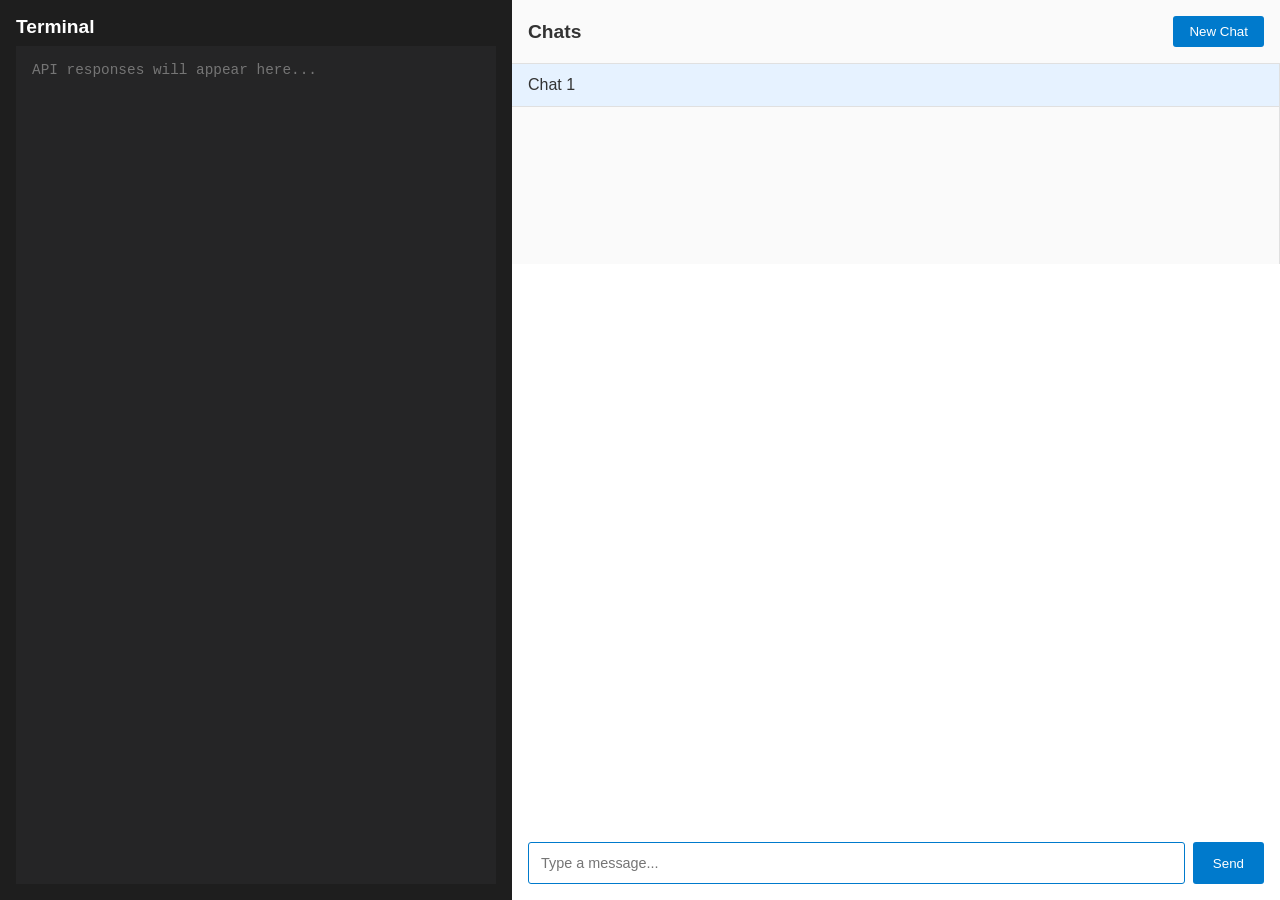
==== index.html @ b7efe688 "Add UI files for proxy-terminal chat app" ====
<!DOCTYPE html>
<html lang="en">
<head>
    <meta charset="UTF-8">
    <meta name="viewport" content="width=device-width, initial-scale=1.0">
    <title>Proxy Terminal Chat</title>
    <link rel="stylesheet" href="style.css">
</head>
<body>
    <div class="container">
        <div class="left-pane">
            <h2>Terminal</h2>
            <textarea id="terminal" readonly placeholder="API responses will appear here..."></textarea>
        </div>
        <div class="right-pane">
            <div class="chat-header">
                <h2>Chats</h2>
                <button id="new-chat-btn">New Chat</button>
            </div>
            <div class="chat-sidebar">
                <div id="chat-list"></div>
            </div>
            <div class="chat-area">
                <div id="chat-messages"></div>
                <form id="chat-form">
                    <input type="text" id="chat-input" placeholder="Type a message..." autocomplete="off" />
                    <button type="submit">Send</button>
                </form>
            </div>
        </div>
    </div>
    <script src="script.js"></script>
</body>
</html>
---- style.css ----
* {
    box-sizing: border-box;
    margin: 0;
    padding: 0;
}

body {
    font-family: 'Segoe UI', Tahoma, Geneva, Verdana, sans-serif;
    background-color: #f0f0f0;
    color: #333;
}

.container {
    display: flex;
    height: 100vh;
}

.left-pane {
    flex: 0 0 40%;
    background-color: #1e1e1e;
    color: #d4d4d4;
    padding: 1rem;
    display: flex;
    flex-direction: column;
}

.left-pane h2 {
    margin-bottom: 0.5rem;
    font-size: 1.2rem;
    color: #fff;
}

#terminal {
    flex: 1;
    background-color: #252526;
    color: #d4d4d4;
    border: none;
    padding: 1rem;
    font-family: 'Consolas', 'Courier New', monospace;
    font-size: 0.9rem;
    resize: none;
    overflow-y: auto;
    white-space: pre-wrap;
    word-wrap: break-word;
}

.right-pane {
    flex: 1;
    display: flex;
    flex-direction: column;
    background-color: #fff;
}

.chat-header {
    padding: 1rem;
    background-color: #fafafa;
    border-bottom: 1px solid #e0e0e0;
    display: flex;
    justify-content: space-between;
    align-items: center;
}

.chat-header h2 {
    font-size: 1.2rem;
    color: #333;
}

#new-chat-btn {
    padding: 0.5rem 1rem;
    background-color: #007acc;
    color: white;
    border: none;
    border-radius: 3px;
    cursor: pointer;
}

#new-chat-btn:hover {
    background-color: #005a9e;
}

.chat-sidebar {
    flex: 0 0 200px;
    background-color: #fafafa;
    border-right: 1px solid #e0e0e0;
    overflow-y: auto;
}

.chat-sidebar .chat-item {
    padding: 0.75rem 1rem;
    cursor: pointer;
    border-bottom: 1px solid #e0e0e0;
}

.chat-sidebar .chat-item.active,
.chat-sidebar .chat-item:hover {
    background-color: #e6f2ff;
}

.chat-area {
    flex: 1;
    display: flex;
    flex-direction: column;
    padding: 1rem;
}

#chat-messages {
    flex: 1;
    overflow-y: auto;
    padding-bottom: 1rem;
}

.message {
    margin-bottom: 0.75rem;
    max-width: 80%;
}

.message.user {
    align-self: flex-end;
    background-color: #007acc;
    color: white;
    padding: 0.5rem 0.75rem;
    border-radius: 15px 15px 0 15px;
}

.message.bot {
    align-self: flex-start;
    background-color: #e9e9eb;
    color: #000;
    padding: 0.5rem 0.75rem;
    border-radius: 15px 15px 15px 0;
}

#chat-form {
    display: flex;
    gap: 0.5rem;
    margin-top: auto;
}

#chat-input {
    flex: 1;
    padding: 0.75rem;
    border: 1px solid #ccc;
    border-radius: 3px;
    font-size: 0.9rem;
}

#chat-input:focus {
    outline: none;
    border-color: #007acc;
}

#chat-form button {
    padding: 0.75rem 1.25rem;
    background-color: #007acc;
    color: white;
    border: none;
    border-radius: 3px;
    cursor: pointer;
}

#chat-form button:hover {
    background-color: #005a9e;
}
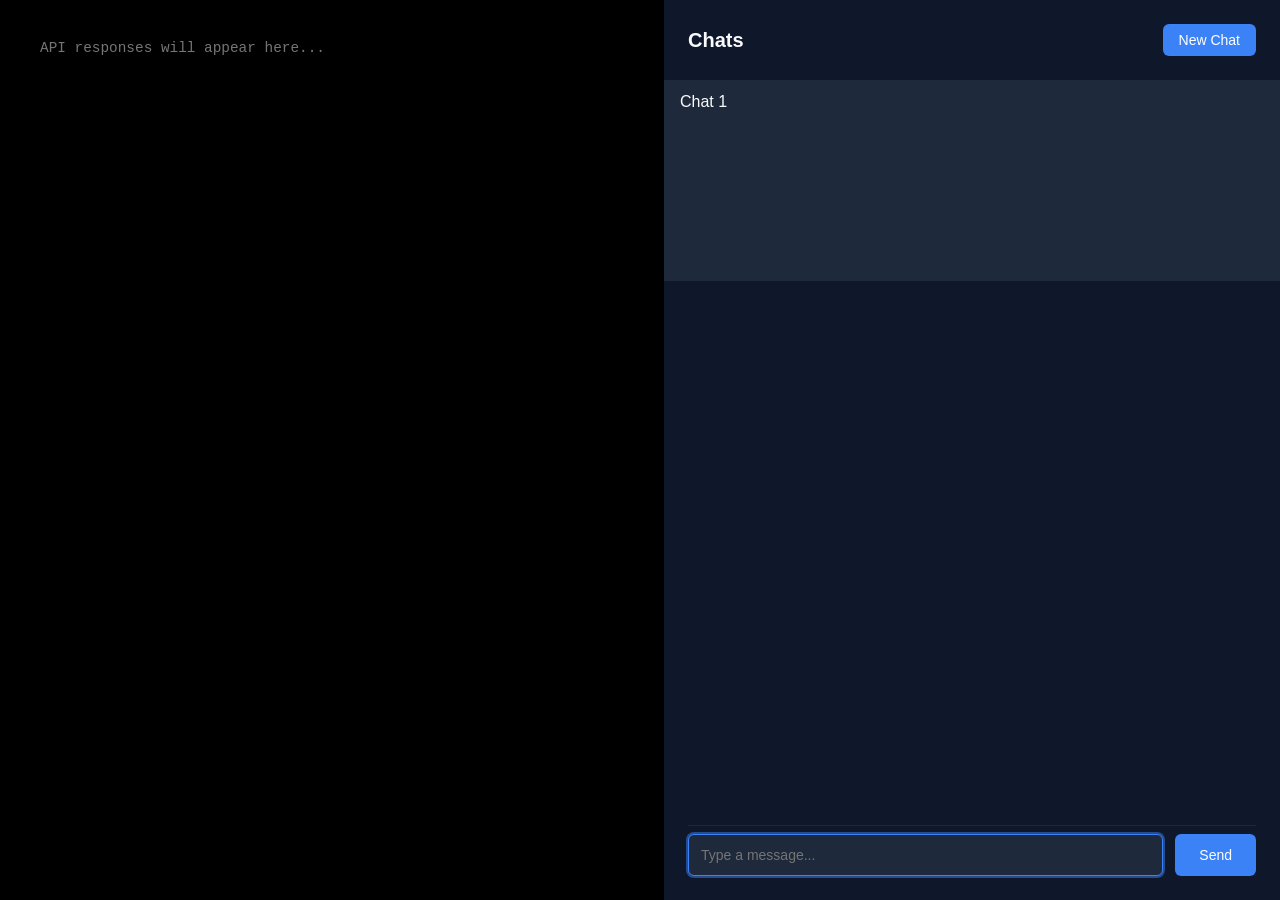
==== commit c16971fc: "Update UI to modern dark theme, 50/50 layout, remove Terminal heading" ====
--- a/index.html
+++ b/index.html
@@ -6,25 +6,24 @@
     <title>Proxy Terminal Chat</title>
     <link rel="stylesheet" href="style.css">
 </head>
-<body>
+<body class="dark">
     <div class="container">
         <div class="left-pane">
-            <h2>Terminal</h2>
             <textarea id="terminal" readonly placeholder="API responses will appear here..."></textarea>
         </div>
         <div class="right-pane">
             <div class="chat-header">
                 <h2>Chats</h2>
-                <button id="new-chat-btn">New Chat</button>
+                <button id="new-chat-btn" class="btn btn-primary">New Chat</button>
             </div>
             <div class="chat-sidebar">
                 <div id="chat-list"></div>
             </div>
             <div class="chat-area">
                 <div id="chat-messages"></div>
-                <form id="chat-form">
-                    <input type="text" id="chat-input" placeholder="Type a message..." autocomplete="off" />
-                    <button type="submit">Send</button>
+                <form id="chat-form" class="flex">
+                    <input type="text" id="chat-input" placeholder="Type a message..." autocomplete="off" class="input" />
+                    <button type="submit" class="btn btn-primary">Send</button>
                 </form>
             </div>
         </div>
--- a/style.css
+++ b/style.css
@@ -1,39 +1,48 @@
+:root {
+    --background: #0f172a; /* dark blue-gray */
+    --foreground: #f8fafc; /* almost white */
+    --muted: #64748b; /* muted blue-gray */
+    --primary: #3b82f6; /* blue */
+    --primary-foreground: #ffffff;
+    --border: #1e293b; /* darker blue-gray */
+    --input-background: #1e293b;
+    --input-foreground: #f8fafc;
+    --terminal-background: #000000;
+    --terminal-foreground: #00ff00; /* classic terminal green */
+}
+
+body.dark {
+    background-color: var(--background);
+    color: var(--foreground);
+    font-family: 'Segoe UI', Tahoma, Geneva, Verdana, sans-serif;
+}
+
 * {
     box-sizing: border-box;
     margin: 0;
     padding: 0;
 }
 
-body {
-    font-family: 'Segoe UI', Tahoma, Geneva, Verdana, sans-serif;
-    background-color: #f0f0f0;
-    color: #333;
-}
-
 .container {
     display: flex;
     height: 100vh;
+    gap: 0; /* no gap between panes */
 }
 
 .left-pane {
-    flex: 0 0 40%;
-    background-color: #1e1e1e;
-    color: #d4d4d4;
-    padding: 1rem;
-    display: flex;
-    flex-direction: column;
-}
-
-.left-pane h2 {
-    margin-bottom: 0.5rem;
-    font-size: 1.2rem;
-    color: #fff;
+    flex: 1; /* 50% width */
+    background-color: var(--terminal-background);
+    color: var(--terminal-foreground);
+    display: flex;
+    flex-direction: column;
+    padding: 1.5rem;
+    overflow: hidden;
 }
 
 #terminal {
     flex: 1;
-    background-color: #252526;
-    color: #d4d4d4;
+    background-color: var(--terminal-background);
+    color: var(--terminal-foreground);
     border: none;
     padding: 1rem;
     font-family: 'Consolas', 'Courier New', monospace;
@@ -42,122 +51,160 @@
     overflow-y: auto;
     white-space: pre-wrap;
     word-wrap: break-word;
+    width: 100%;
+    box-sizing: border-box;
 }
 
 .right-pane {
-    flex: 1;
-    display: flex;
-    flex-direction: column;
-    background-color: #fff;
+    flex: 1; /* 50% width */
+    display: flex;
+    flex-direction: column;
+    background-color: var(--background);
+    color: var(--foreground);
+    overflow: hidden;
 }
 
 .chat-header {
-    padding: 1rem;
-    background-color: #fafafa;
-    border-bottom: 1px solid #e0e0e0;
+    padding: 1.5rem;
+    border-bottom: 1px solid var(--border);
     display: flex;
     justify-content: space-between;
     align-items: center;
+    flex-shrink: 0;
 }
 
 .chat-header h2 {
-    font-size: 1.2rem;
-    color: #333;
-}
-
-#new-chat-btn {
+    font-size: 1.25rem;
+    font-weight: 600;
+    color: var(--foreground);
+}
+
+.btn {
+    display: inline-flex;
+    align-items: center;
+    justify-content: center;
+    border-radius: 0.375rem;
     padding: 0.5rem 1rem;
-    background-color: #007acc;
-    color: white;
+    font-weight: 500;
+    cursor: pointer;
     border: none;
-    border-radius: 3px;
-    cursor: pointer;
-}
-
-#new-chat-btn:hover {
-    background-color: #005a9e;
+    transition: background-color 0.2s, color 0.2s;
+    text-decoration: none;
+    font-size: 0.875rem;
+}
+
+.btn-primary {
+    background-color: var(--primary);
+    color: var(--primary-foreground);
+}
+
+.btn-primary:hover {
+    background-color: #2563eb; /* darker blue */
 }
 
 .chat-sidebar {
-    flex: 0 0 200px;
-    background-color: #fafafa;
-    border-right: 1px solid #e0e0e0;
+    flex: 0 0 200px; /* fixed width for sidebar */
+    background-color: var(--input-background);
+    border-right: 1px solid var(--border);
     overflow-y: auto;
+    display: flex;
+    flex-direction: column;
 }
 
 .chat-sidebar .chat-item {
     padding: 0.75rem 1rem;
     cursor: pointer;
-    border-bottom: 1px solid #e0e0e0;
+    border-bottom: 1px solid var(--border);
+    color: var(--muted);
 }
 
 .chat-sidebar .chat-item.active,
 .chat-sidebar .chat-item:hover {
-    background-color: #e6f2ff;
+    background-color: var(--border);
+    color: var(--foreground);
 }
 
 .chat-area {
     flex: 1;
     display: flex;
     flex-direction: column;
-    padding: 1rem;
+    padding: 1.5rem;
+    overflow: hidden;
 }
 
 #chat-messages {
     flex: 1;
     overflow-y: auto;
-    padding-bottom: 1rem;
+    padding-bottom: 1.5rem;
+    width: 100%;
 }
 
 .message {
     margin-bottom: 0.75rem;
     max-width: 80%;
+    word-wrap: break-word;
 }
 
 .message.user {
     align-self: flex-end;
-    background-color: #007acc;
-    color: white;
+    background-color: var(--primary);
+    color: var(--primary-foreground);
     padding: 0.5rem 0.75rem;
-    border-radius: 15px 15px 0 15px;
+    border-radius: 1rem 1rem 0 1rem;
 }
 
 .message.bot {
     align-self: flex-start;
-    background-color: #e9e9eb;
+    background-color: var(--input-background);
+    color: var(--foreground);
+    padding: 0.5rem 0.75rem;
+    border-radius: 1rem 1rem 1rem 0;
+    border: 1px solid var(--border);
+}
+
+#chat-form {
+    display: flex;
+    gap: 0.75rem;
+    margin-top: auto;
+    padding-top: 0.5rem;
+    border-top: 1px solid var(--border);
+}
+
+.input {
+    flex: 1;
+    padding: 0.75rem;
+    border: 1px solid var(--border);
+    border-radius: 0.375rem;
+    background-color: var(--input-background);
+    color: var(--foreground);
+    font-size: 0.875rem;
+}
+
+.input:focus {
+    outline: none;
+    border-color: var(--primary);
+    ring-width: 2px;
+    ring-color: var(--primary);
+    box-shadow: 0 0 0 2px rgb(59 130 246 / 0.5);
+}
+
+#chat-form button {
+    padding: 0.75rem 1.5rem;
+    background-color: var(--primary);
+    color: var(--primary-foreground);
+    border: none;
+    border-radius: 0.375rem;
+    cursor: pointer;
+    font-weight: 500;
+}
+
+#chat-form button:hover {
+    background-color: #2563eb;
+}
+
+/* Dark mode adjustments for the body if not using .dark class */
+body:not(.dark) {
+    /* light mode if needed, but we are only dark */
+    background-color: #fff;
     color: #000;
-    padding: 0.5rem 0.75rem;
-    border-radius: 15px 15px 15px 0;
-}
-
-#chat-form {
-    display: flex;
-    gap: 0.5rem;
-    margin-top: auto;
-}
-
-#chat-input {
-    flex: 1;
-    padding: 0.75rem;
-    border: 1px solid #ccc;
-    border-radius: 3px;
-    font-size: 0.9rem;
-}
-
-#chat-input:focus {
-    outline: none;
-    border-color: #007acc;
-}
-
-#chat-form button {
-    padding: 0.75rem 1.25rem;
-    background-color: #007acc;
-    color: white;
-    border: none;
-    border-radius: 3px;
-    cursor: pointer;
-}
-
-#chat-form button:hover {
-    background-color: #005a9e;
 }
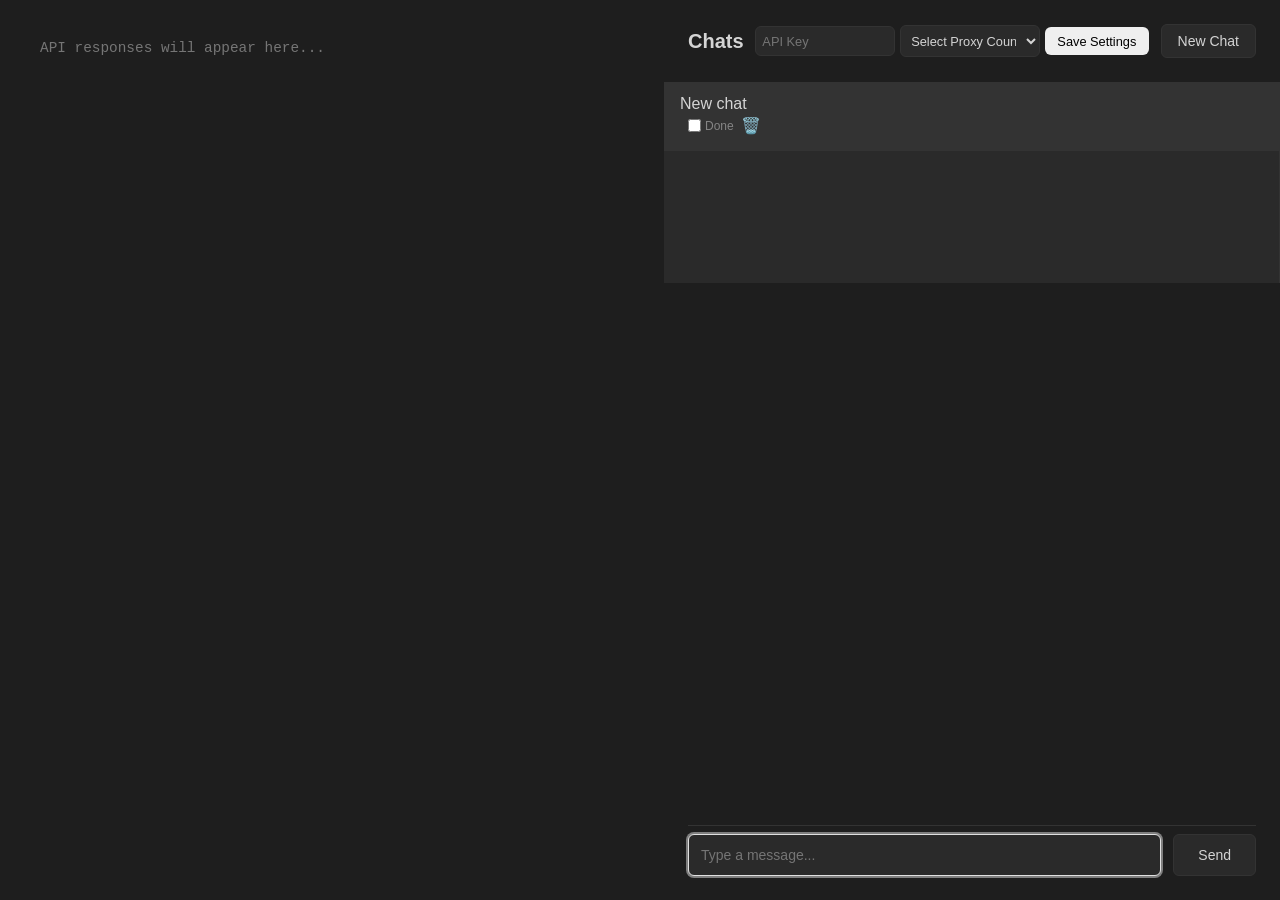
==== commit 08fa01bc: "Revert fallback model logic and restore single model; keep per-chat API key/proxy settings, UI, and " ====
--- a/index.html
+++ b/index.html
@@ -14,6 +14,20 @@
         <div class="right-pane">
             <div class="chat-header">
                 <h2>Chats</h2>
+                <div class="chat-settings">
+                    <input type="password" id="api-key-input" placeholder="API Key" class="input input-sm" />
+                    <select id="proxy-country-select" class="input input-sm">
+                        <option value="">Select Proxy Country</option>
+                        <option value="United States">United States</option>
+                        <option value="United Kingdom">United Kingdom</option>
+                        <option value="Canada">Canada</option>
+                        <option value="Germany">Germany</option>
+                        <option value="France">France</option>
+                        <option value="Japan">Japan</option>
+                        <option value="Australia">Australia</option>
+                    </select>
+                    <button id="save-settings-btn" class="btn btn-sm">Save Settings</button>
+                </div>
                 <button id="new-chat-btn" class="btn btn-primary">New Chat</button>
             </div>
             <div class="chat-sidebar">
--- a/style.css
+++ b/style.css
@@ -1,14 +1,12 @@
 :root {
-    --background: #0f172a; /* dark blue-gray */
-    --foreground: #f8fafc; /* almost white */
-    --muted: #64748b; /* muted blue-gray */
-    --primary: #3b82f6; /* blue */
-    --primary-foreground: #ffffff;
-    --border: #1e293b; /* darker blue-gray */
-    --input-background: #1e293b;
-    --input-foreground: #f8fafc;
-    --terminal-background: #000000;
-    --terminal-foreground: #00ff00; /* classic terminal green */
+    --background: #1e1e1e; /* dark gray */
+    --foreground: #d4d4d4; /* light gray */
+    --muted: #858585; /* medium gray */
+    --border: #333333; /* darker gray */
+    --input-background: #2a2a2a; /* slightly lighter dark gray */
+    --terminal-background: #1e1e1e; /* same as background */
+    --terminal-foreground: #d4d4d4; /* same as foreground */
+    --accent: #e0e0e0; /* lighter gray for hover/focus */
 }
 
 body.dark {
@@ -94,12 +92,14 @@
 }
 
 .btn-primary {
-    background-color: var(--primary);
-    color: var(--primary-foreground);
+    background-color: var(--input-background);
+    color: var(--foreground);
+    border: 1px solid var(--border);
 }
 
 .btn-primary:hover {
-    background-color: #2563eb; /* darker blue */
+    background-color: var(--accent);
+    color: var(--background);
 }
 
 .chat-sidebar {
@@ -147,10 +147,11 @@
 
 .message.user {
     align-self: flex-end;
-    background-color: var(--primary);
-    color: var(--primary-foreground);
+    background-color: var(--input-background);
+    color: var(--foreground);
     padding: 0.5rem 0.75rem;
     border-radius: 1rem 1rem 0 1rem;
+    border: 1px solid var(--border);
 }
 
 .message.bot {
@@ -182,29 +183,107 @@
 
 .input:focus {
     outline: none;
-    border-color: var(--primary);
-    ring-width: 2px;
-    ring-color: var(--primary);
-    box-shadow: 0 0 0 2px rgb(59 130 246 / 0.5);
+    border-color: var(--accent);
+    box-shadow: 0 0 0 2px rgba(224, 224, 224, 0.5);
 }
 
 #chat-form button {
     padding: 0.75rem 1.5rem;
-    background-color: var(--primary);
-    color: var(--primary-foreground);
-    border: none;
+    background-color: var(--input-background);
+    color: var(--foreground);
+    border: 1px solid var(--border);
     border-radius: 0.375rem;
     cursor: pointer;
     font-weight: 500;
 }
 
 #chat-form button:hover {
-    background-color: #2563eb;
-}
-
+    background-color: var(--accent);
+    color: var(--background);
+}
+
+/* Done state styling */
+.chat-sidebar .chat-item.done .chat-name {
+    text-decoration: line-through;
+    opacity: 0.6;
+}
+.chat-sidebar .chat-item.done label {
+    opacity: 0.4;
+}
+.chat-sidebar .chat-item label {
+    display: inline-flex;
+    align-items: center;
+    margin-left: 0.5rem;
+    font-size: 0.75rem;
+    color: var(--muted);
+}
+.chat-sidebar .chat-item label input {
+    margin-right: 0.25rem;
+}
 /* Dark mode adjustments for the body if not using .dark class */
 body:not(.dark) {
     /* light mode if needed, but we are only dark */
     background-color: #fff;
     color: #000;
+}
+
+/* Done state styling */
+.chat-sidebar .chat-item.done .chat-name {
+    text-decoration: line-through;
+    opacity: 0.6;
+}
+.chat-sidebar .chat-item.done label {
+    opacity: 0.4;
+}
+.chat-sidebar .chat-item label {
+    display: inline-flex;
+    align-items: center;
+    margin-left: 0.5rem;
+    font-size: 0.75rem;
+    color: var(--muted);
+}
+.chat-sidebar .chat-item label input {
+    margin-right: 0.25rem;
+}
+.chat-controls {
+    display: flex;
+    gap: 0.25rem;
+    margin-left: auto;
+}
+.trash-btn {
+    background: none;
+    border: none;
+    color: var(--muted);
+    cursor: pointer;
+    font-size: 1rem;
+    padding: 0.2rem;
+    border-radius: 0.2rem;
+}
+.trash-btn:hover {
+    color: var(--foreground);
+    background-color: var(--border);
+}
+/* Input and button sizes for settings */
+.input-sm {
+    width: 140px;
+    padding: 0.4rem;
+    font-size: 0.8rem;
+}
+.btn-sm {
+    padding: 0.4rem 0.8rem;
+    font-size: 0.8rem;
+}
+.chat-settings {
+    display: flex;
+    gap: 0.3rem;
+    align-items: center;
+}
+/* Chat bubble alignment */
+.message.user {
+    width: 80%;
+    margin-left: auto;
+}
+.message.bot {
+    width: 80%;
+    margin-right: auto;
 }
